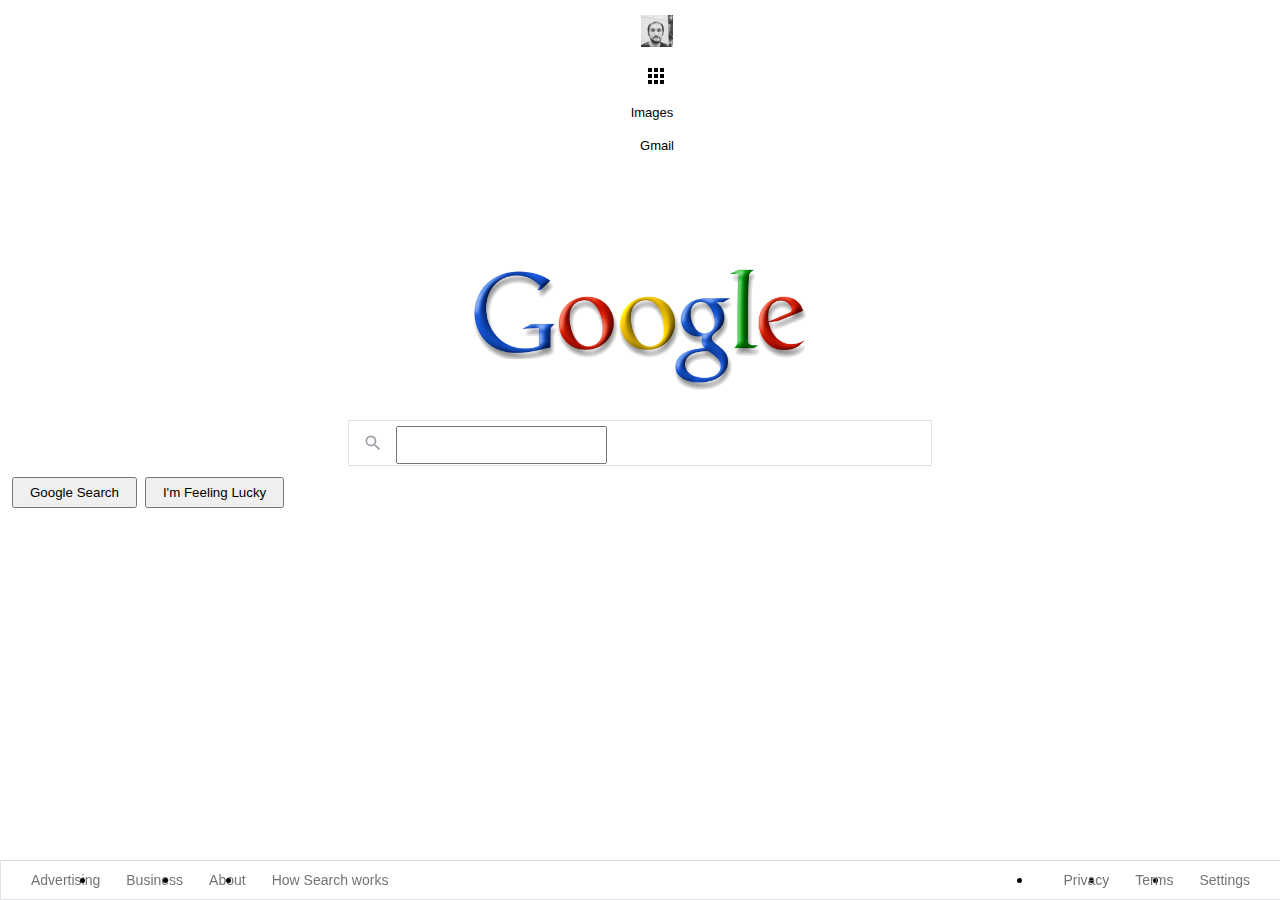
==== 03-odev-3/index.html @ 73699cb0 "google project: startup files created." ====
<!DOCTYPE html>
<html lang="en">
  <head>
    <meta charset="UTF-8" />
    <meta name="viewport" content="width=device-width, initial-scale=1.0" />
    <link rel="stylesheet" href="css/style.css" />
    <title>Google</title>
  </head>
  <body>
    <div class="panel">
      <nav>
        <ul class="header">
          <li class="pic headerli">
            <a href="https://github.com/cagllan" target="_blank"
              ><img
                src="assets/profilepic.jpg"
                alt=""profilepic
                style="margin-right: 1px;"
            /></a>
          </li>
          <li style="margin: 8px" class="headerli">
            <a href="https://www.google.com.tr/intl/en/about/products?tab=wh"
              ><img src="assets/appsbutton.svg" alt="" style="width: 16px; height: 16px; margin-right: 3px;"></a
            >
          </li>
          <li style="margin: 8px; margin-left: -2px;" class="headerli">
            <a
              href="https://www.google.com.tr/imghp?hl=en&tab=wi&authuser=0&ogbl"
              >Images</a
            >
          </li>
          <li style="margin: 8px" class="headerli">
            <a href="https://mail.google.com/mail/?tab=wm&authuser=0&ogbl"
              >Gmail</a
            >
          </li>
        </ul>
      </nav>
      <div class="container">
        <img
          src="assets/googlefirstlogo.png"
          width="350px"
          alt=""
        />
      </div>
      <div class="search-area">
        <div class="search">
          <div class="search-img">
            <span>
              <svg
                focusable="false"
                xmlns="http://www.w3.org/2000/svg"
                viewBox="0 0 24 24"
              >
                <path
                  d="M15.5 14h-.79l-.28-.27A6.471 6.471 0 0 0 16 9.5 6.5 6.5 0 1 0 9.5 16c1.61 0 3.09-.59 4.23-1.57l.27.28v.79l5 4.99L20.49 19l-4.99-5zm-6 0C7.01 14 5 11.99 5 9.5S7.01 5 9.5 5 14 7.01 14 9.5 11.99 14 9.5 14z"
                ></path>
              </svg>
            </span>
          </div>
          <div class="input-enter">
            <div class="input-area">
              <input
                type="text"
                class="input"
                maxlength="2048"
                autofocus="true"
              />
            </div>
          </div>
        </div>
      </div>

      <div class="buttons">
        <a href=""
          ><button class="googlesearch">Google Search</button></a
        >
        <a href=""
          ><button class="feelinglucky">I'm Feeling Lucky</button></a
        >
      </div>
    </div>

    <nav>
      <ul class="footer">
        <li class="footerli">
          <a
            href="https://www.google.com/intl/en_tr/ads/?subid=ww-ww-et-g-awa-a-g_hpafoot1_1!o2&utm_source=google.com&utm_medium=referral&utm_campaign=google_hpafooter&fg=1"
            >Advertising</a
          >
        </li>
        <li class="footerli">
          <a
            href="https://www.google.com/services/?subid=ww-ww-et-g-awa-a-g_hpbfoot1_1!o2&utm_source=google.com&utm_medium=referral&utm_campaign=google_hpbfooter&fg=1"
            >Business</a
          >
        </li>
        <li class="footerli">
          <a
            href="https://about.google/?utm_source=google-TR&utm_medium=referral&utm_campaign=hp-footer&fg=1"
            >About</a
          >
        </li>
        <li class="footerli">
          <a href="https://google.com/search/howsearchworks/?fg=1"
            >How Search works</a
          >
        </li>

        <li class="footerli" style="float: right; margin-right: 35px">
          <a href="https://www.google.com/preferences?hl=en">Settings</a>
        </li>

        <li class="footerli" style="float: right">
          <a href="https://policies.google.com/terms?hl=en-TR&fg=1">Terms</a>
        </li>

        <li class="footerli" style="float: right">
          <a href="https://policies.google.com/privacy?hl=en-TR&fg=1">Privacy</a>
        </li>
      </ul>
    </nav>
  </body>
</html>
---- 03-odev-3/css/style.css ----
.header {
  list-style-type: none;
  margin: 10px;
  overflow: hidden;
  margin-right: 16px;
  font-family: arial,sans-serif;
  font-size: 13px;
}

.headerli a {
  display: block;
  color: black;
  text-align: center;
  padding: 5px 5px;
  text-decoration: none;
}

.headerli a:hover {
  text-decoration: underline;
}

.container {
  text-align: center;
  margin: 100px;
}

.search-area {
  background: #fff;
  display: flex;
  border: 1px solid #dfe1e5;
  box-shadow: none;
  z-index: 3;
  height: 44px;
  margin: 0 auto;
  margin-top: -77px;
  width: 582px;
}

.search-area:hover {
box-shadow: 0 2px 3px 0 rgba(0,0,0,0.24), 0 2px 5px 0 rgba(0,0,0,0.19);
}

.search {
  flex: 1;
  display: flex;
  padding: 5px 8px 0 16px;
  padding-left: 14px;
}

.search-img {
  display: flex;
  align-items: center;
  padding-right: 13px;
  margin-top: -5px;
}

.search-img span {
  color: #9aa0a6;
  height: 20px;
  width: 20px;
  margin-top: 0px;
  display: inline-block;
  fill: currentColor;
  line-height: 24px;
  position: relative;
}

.input-enter {
  display: flex;
  flex: 1;
  flex-wrap: wrap;
}

.input-area {
  color: transparent;
  flex: 100%;
  white-space: pre;
  font: 16px arial, sans-serif;
  line-height: 34px;
  height: 34px !important;
  display: block;
}

.input {
  margin: 0;
  padding: 0;
  color: rgba(0, 0, 0, 0.87);
  word-wrap: break-word;
  outline: none;
  display: flex;
  flex: 100%;
  margin-top: -68px;
  font: 16px arial, sans-serif;
  line-height: 34px;
  height: 34px !important;
  text-rendering: auto;
  letter-spacing: normal;
  word-spacing: normal;
  text-transform: none;
  text-indent: 0px;
  text-shadow: none;
  text-align: start;
  appearance: textfield;
  cursor: text;
}

.googlesearch {
  margin: 11px 4px;
  padding: 0 16px;
  line-height: 27px;
  min-width: 54px;
  text-align: center;
  cursor: pointer;
  user-select: none;
}

.feelinglucky {
  padding: 0 16px;
  line-height: 27px;
  min-width: 54px;
  text-align: center;
  cursor: pointer;
  user-select: none;
}

.footer {
  margin: 0;
  padding: 0;
  overflow: hidden;
  border: 1px solid #dfe1e5;
  border-top: 1px solid #dadce0;
  position: fixed;
  bottom: 0;
  width: 100%;
  margin-left: -8px;
  line-height: 10px;
}

.footerli {
  float: left;
}

.footerli a {
  display: block;
  color: #70757a;
  text-align: center;
  padding: 14px 16px;
  text-decoration: none;
  font-family: arial, sans-serif;
  font-size: 14px;
  margin-left: 14px;
  margin-right: -20px;
}

.footerli a:hover {
  text-decoration: underline;
}
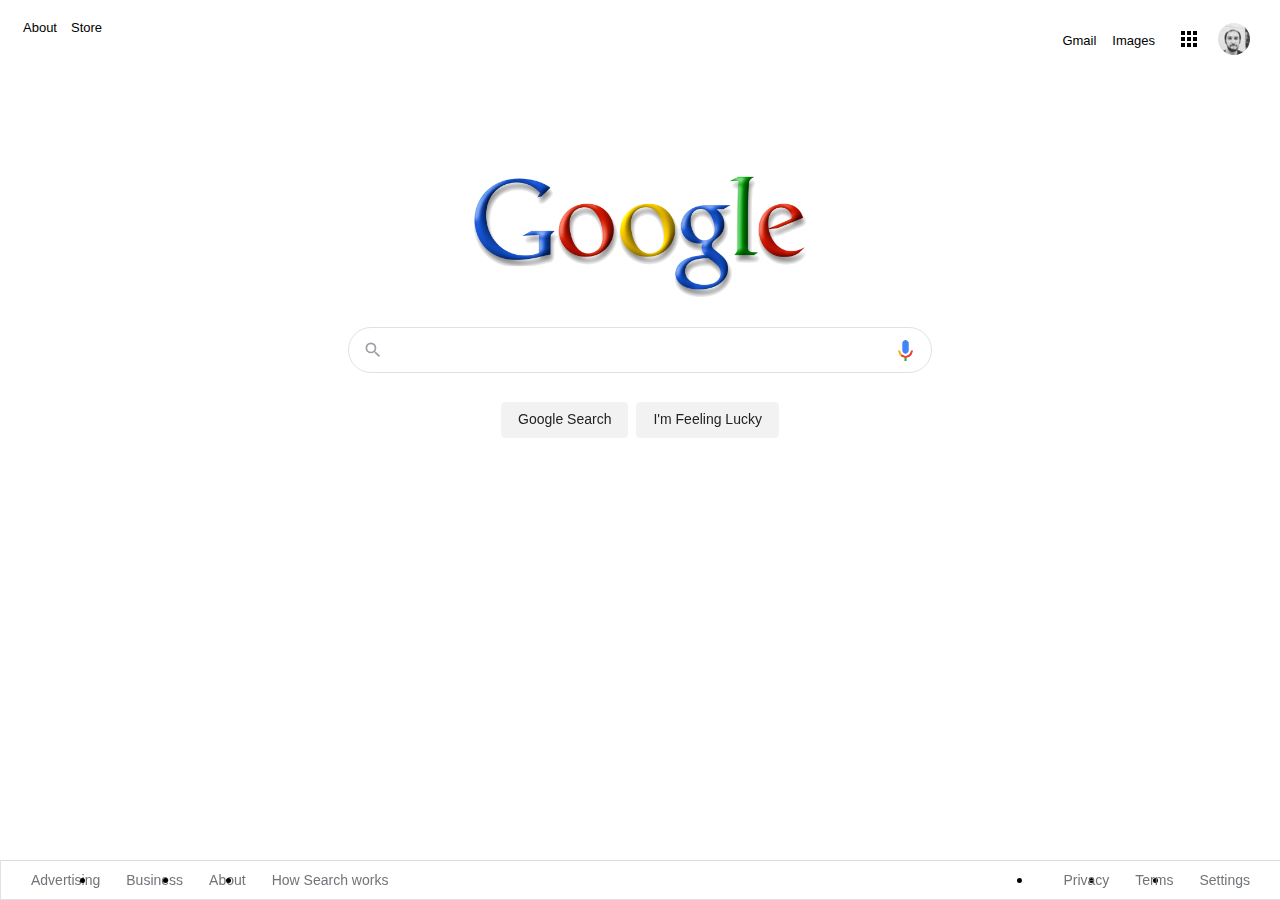
==== commit 352a5c47: "Added search and button style" ====
--- a/03-odev-3/index.html
+++ b/03-odev-3/index.html
@@ -8,14 +8,26 @@
   </head>
   <body>
     <div class="panel">
+      <!-- header start -->
+      <div class="top-header">
+
+        <!-- header-left start -->
+        <div class="header-left">
+          <a href="#">About</a>
+          <a href="#">Store</a>
+        </div>
+
+        <!-- header-right start -->
+        <div class="header-right">
       <nav>
         <ul class="header">
           <li class="pic headerli">
             <a href="https://github.com/cagllan" target="_blank"
               ><img
                 src="assets/profilepic.jpg"
-                alt=""profilepic
+                alt="profilepic"
                 style="margin-right: 1px;"
+                class="profilepic"
             /></a>
           </li>
           <li style="margin: 8px" class="headerli">
@@ -36,6 +48,10 @@
           </li>
         </ul>
       </nav>
+    </div>
+
+    </div>
+<!-- header end -->
       <div class="container">
         <img
           src="assets/googlefirstlogo.png"
@@ -68,17 +84,25 @@
               />
             </div>
           </div>
+
+          <!-- voice-img -->
+          <div class="voice-img">
+            <img src="assets/voicelogo.png" alt="voice image">
+          </div>
         </div>
       </div>
 
+      <!-- buttons start  -->
       <div class="buttons">
         <a href=""
-          ><button class="googlesearch">Google Search</button></a
+          ><button class="googlesearch btn-search">Google Search</button></a
         >
         <a href=""
-          ><button class="feelinglucky">I'm Feeling Lucky</button></a
+          ><button class="feelinglucky btn-search">I'm Feeling Lucky</button></a
         >
       </div>
+
+      <!-- buttons end -->
     </div>
 
     <nav>
--- a/03-odev-3/css/style.css
+++ b/03-odev-3/css/style.css
@@ -155,3 +155,90 @@
 .footerli a:hover {
   text-decoration: underline;
 }
+
+
+/* new css */
+
+/* header */
+
+.profilepic {
+  border-radius: 50%;
+}
+
+.top-header {
+  width: 100%;
+  display: flex;
+  justify-content: space-between;
+}
+
+
+
+.top-header a {
+  text-decoration: none;
+  padding: 5px 5px;
+  color: #000;
+  font-family: Arial,sans-serif;
+  font-size: 13px;
+  
+}
+
+.header-left {
+  margin: 10px;
+}
+
+.header-right ul{
+  display: flex;
+  flex-direction: row-reverse;
+  justify-content: center;
+  align-items: center;
+
+}
+
+/* search */
+.search-area{
+  border: 1px solid #DFE1E5;
+  border-radius: 24px;
+}
+
+.voice-img {
+  padding:5px;
+  
+}
+
+.voice-img img{
+  width: 25px;
+}
+
+.input-area input {
+  width: 480px;
+  outline: none;
+  border: 0;
+}
+
+/* buttons */
+
+.buttons {
+  display: flex;
+  align-items: center;
+  justify-content: center;
+  padding-top: 18px;
+}
+
+.btn-search {
+  border: 1px solid #f2f2f2;
+  font-family: Arial, Helvetica, sans-serif;
+  font-size: 14px;
+  height: 36px;
+  margin: 11px 4px;
+  border-radius: 4px;
+  padding-right: 16px;
+  color: #222;
+  background-color: #f2f2f2;
+}
+
+.btn-search:hover {
+  box-shadow: 0 1px 1px rgb(0 0 0 / 10%);
+  background-color: #f8f8f8;
+  border: 1px solid #c6c6c6;
+  background-image: -webkit-linear-gradient(top,#f8f8f8,#f1f1f1);
+}